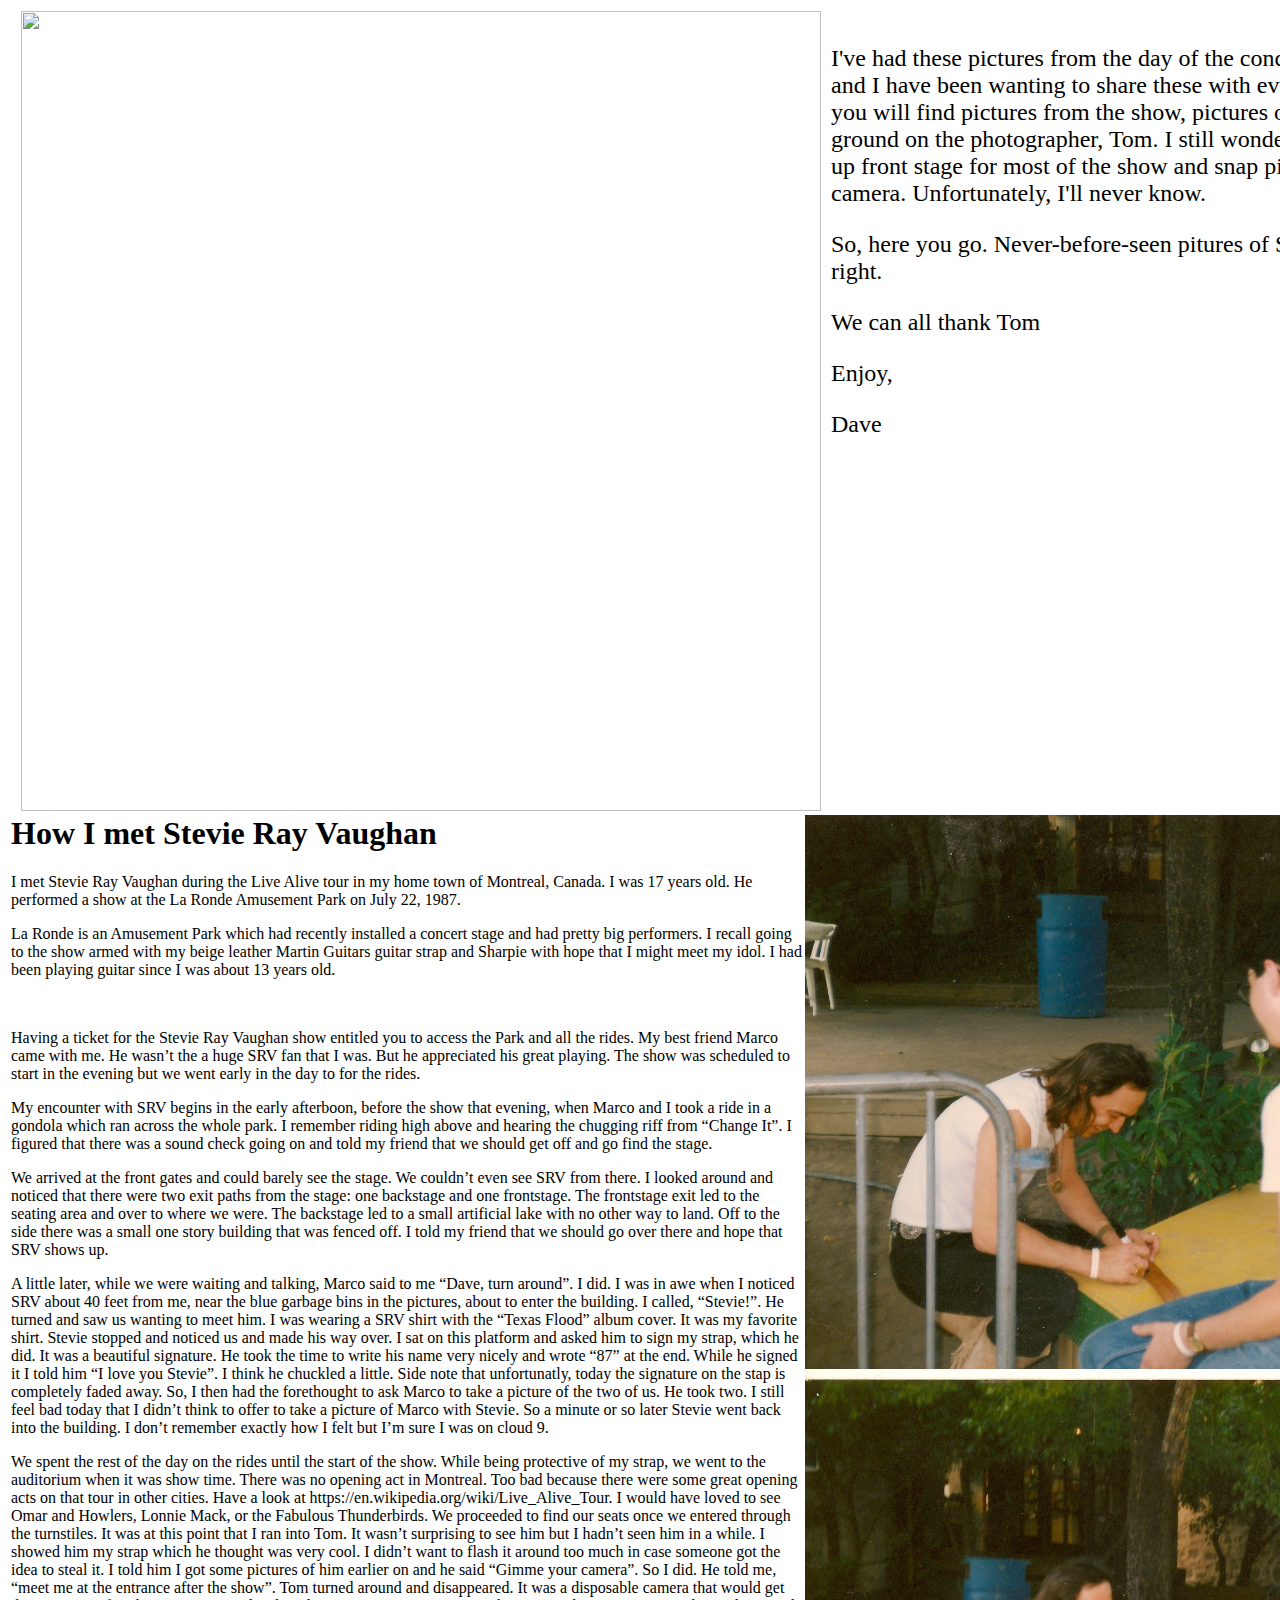
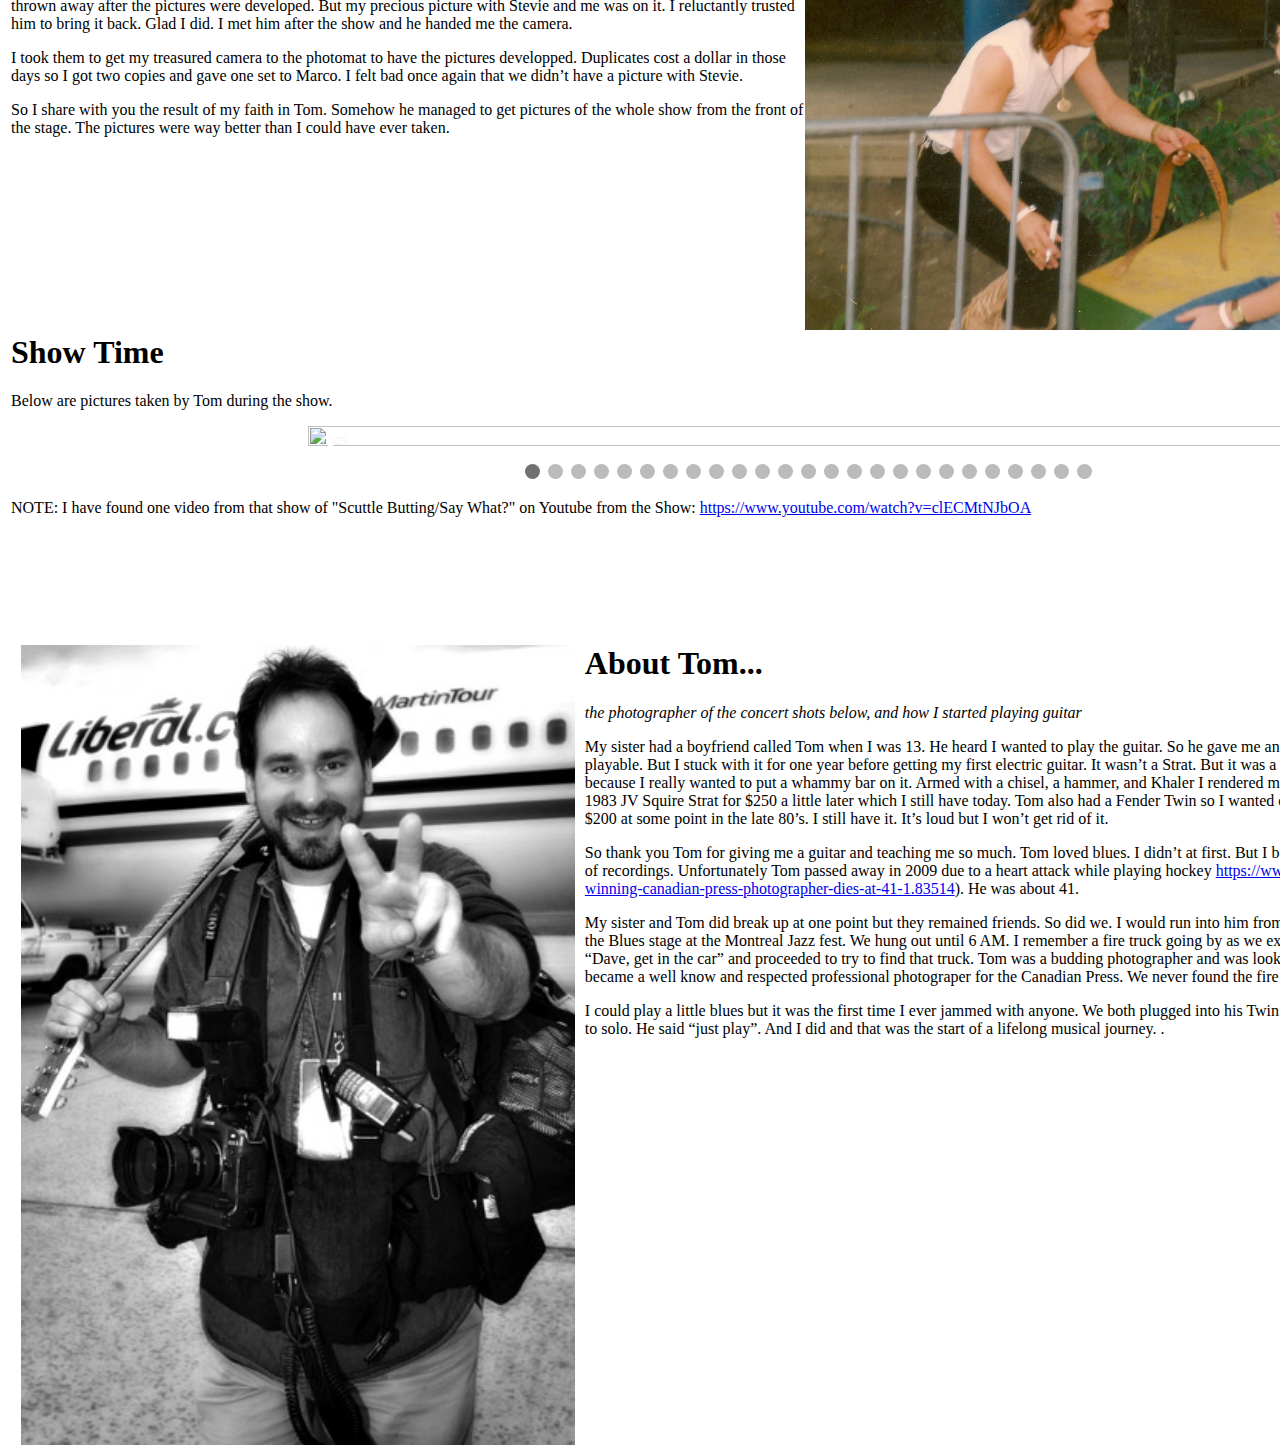
==== index2.html @ 41f6458c "new layout" ====
<HTML>
<TITLE>How I met SRV (1987 - Montreal/LaRonde)</TITLE>
<BODY>



<STYLE>


/* Slideshow container */
.slideshow-container {
  max-width: 1000px;
  position: relative;
  margin: auto;
}

/* Hide the images by default */
.mySlides {
  display: none;
}

/* Next & previous buttons */
.prev, .next {
  cursor: pointer;
  position: absolute;
  top: 50%;
  width: auto;
  margin-top: -22px;
  padding: 16px;
  color: white;
  font-weight: bold;
  font-size: 18px;
  transition: 0.6s ease;
  border-radius: 0 3px 3px 0;
  user-select: none;
}

/* Position the "next button" to the right */
.next {
  right: 0;
  border-radius: 3px 0 0 3px;
}

/* On hover, add a black background color with a little bit see-through */
.prev:hover, .next:hover {
  background-color: rgba(0,0,0,0.8);
}

/* Caption text */
.text {
  color: #f2f2f2;
  font-size: 15px;
  padding: 8px 12px;
  position: absolute;
  bottom: 8px;
  width: 100%;
  text-align: center;
}

/* Number text (1/3 etc) */
.numbertext {
  color: #f2f2f2;
  font-size: 12px;
  padding: 8px 12px;
  position: absolute;
  top: 0;
}

/* The dots/bullets/indicators */
.dot {
  cursor: pointer;
  height: 15px;
  width: 15px;
  margin: 0 2px;
  background-color: #bbb;
  border-radius: 50%;
  display: inline-block;
  transition: background-color 0.6s ease;
}

.active, .dot:hover {
  background-color: #717171;
}

/* Fading animation */
.fade {
  -webkit-animation-name: fade;
  -webkit-animation-duration: 1.5s;
  animation-name: fade;
  animation-duration: 1.5s;
}

@-webkit-keyframes fade {
  from {opacity: .4}
  to {opacity: 1}
}

@keyframes fade {
  from {opacity: .4}
  to {opacity: 1}
}
</STYLE>


<TABLE BORDER=0 width=1600>
<TR>
	<TD>
<img src="images/meandsrvcover.jpeg" width=800 STYLE="float: left; margin-left: 10px;  margin-right: 10px">
<BR>
<P><FONT SIZE=5>I've had these pictures from the day of the concert in my little blue picture book and I have been wanting to share these with everyone for a while now. So here you will find pictures from the show, pictures of SRV and me, and a little back ground on the photographer, Tom. I still wonder today how Tom managed to get up front stage for most of the show and snap pictures with my crappy disposable camera. Unfortunately, I'll never know.</P>
<P>So, here you go. Never-before-seen pitures of Stevie Ray Vaughan. Yup. That's right.</P>
<P>We can all thank Tom</P>
<P>Enjoy,</P>
<P>Dave</p>
	</TD>
</TR>
<TR>	
	<TD>
<img src="images/meandsrv2.jpeg" width=800 STYLE="float: right "/>
<img src="images/meandsrv1.jpeg" width=800 STYLE="float: right"/>
<H1>How I met Stevie Ray Vaughan</H1>
<P>I met Stevie Ray Vaughan during the Live Alive tour in my home town of Montreal, Canada. I was 17 years old. He performed a show at the La Ronde Amusement Park on July 22, 1987.</P> 
<P>La Ronde is an Amusement Park which had recently installed a concert stage and had pretty big performers.  I recall going to the show armed with my beige leather Martin Guitars guitar strap and Sharpie with hope that I might meet my idol. I had been playing guitar since I was about 13 years old.</P>
<BR CLEAR=”right” />
<P>Having a ticket for the Stevie Ray Vaughan show entitled you to access the Park and all the rides. My best friend Marco came with me. He wasn’t the a huge SRV fan that I was. But he appreciated his great playing. The show was scheduled to start in the evening but we went early in the day to for the rides. 
<P>My encounter with SRV begins in the early afterboon, before the show that evening, when Marco and I took a ride in a gondola which ran across the whole park. I remember riding high above and hearing the chugging riff from “Change It”. I figured that there was a sound check going on and told my friend that we should get off and go find the stage.</P>
<P>We arrived at the front gates and could barely see the stage. We couldn’t even see SRV from there. I looked around and noticed that there were two exit paths from the stage: one backstage and one frontstage. The frontstage exit led to the seating area and over to where we were. The backstage led to a small artificial lake with no other way to land. Off to the side there was a small one story building that was fenced off. I told my friend that we should go over there and hope that SRV shows up.</P>
<P>A little later, while we were waiting and talking, Marco said to me “Dave, turn around”. I did. I was in awe when I noticed SRV about 40 feet from me, near the blue garbage bins in the pictures, about to enter the building. I called, “Stevie!”. He turned and saw us wanting to meet him. I was wearing a SRV shirt with the “Texas Flood” album cover. It was my favorite shirt. Stevie stopped and noticed us and made his way over. I sat on this platform and asked him to sign my strap, which he did. It was a beautiful signature. He took the time to write his name very nicely and wrote “87” at the end. While he signed it I told him “I love you Stevie”. I think he chuckled a little. Side note that unfortunatly, today the signature on the stap is completely faded away. So, I then had the forethought to ask Marco to take a picture of the two of us. He took two. I still feel bad today that I didn’t think to offer to take a picture of Marco with Stevie. So a minute or so later Stevie went back into the building. I don’t remember exactly how I felt but I’m sure I was on cloud 9.</P> 
<P>We spent the rest of the day on the rides until the start of the show. While being protective of my strap, we went to the auditorium when it was show time. There was no opening act in Montreal. Too bad because there were some great opening acts on that tour in other cities. Have a look at https://en.wikipedia.org/wiki/Live_Alive_Tour. I would have loved to see Omar and Howlers, Lonnie Mack, or the Fabulous Thunderbirds. We proceeded to find our seats once we entered through the turnstiles. It was at this point that I ran into Tom. It wasn’t surprising to see him but I hadn’t seen him in a while. I showed him my strap which he thought was very cool. I didn’t want to flash it around too much in case someone got the idea to steal it. I told him I got some pictures of him earlier on and he said “Gimme your camera”. So I did. He told me, “meet me at the entrance after the show”. Tom turned around and disappeared.  It was a disposable camera that would get thrown away after the pictures were developed. But my precious picture with Stevie and me was on it. I reluctantly trusted him to bring it back. Glad I did. I met him after the show and he handed me the camera.
</P>
<P>
I took them to get my treasured camera to the photomat to have the pictures developped. Duplicates cost a dollar in those days so I got two copies and gave one set to Marco. I felt bad once again that we didn’t have a picture with Stevie. 
</P>
So I share with you the result of my faith in Tom. Somehow he managed to get pictures of the whole show from the front of the stage. The pictures were way better than I could have ever taken. 
	</TD>
</TR>
<TR>	
	<TD>
<H1>Show Time</H1>
<P>Below are pictures taken by Tom during the show.</P>
<!-- Slideshow container -->
<div class="slideshow-container">

  <!-- Full-width images with number and caption text -->
  <div class="mySlides fade">
    <div class="numbertext">1 / 25</div>
    <img src="images/1.jpeg" style="width:100%">
    <div class="text"></div>
  </div>

  <div class="mySlides fade">
    <div class="numbertext">2 / 25</div>
    <img src="images/2.jpeg" style="width:100%">
    <div class="text"></div>
  </div>

  <div class="mySlides fade">
    <div class="numbertext">3 / 25</div>
    <img src="images/3.jpeg" style="width:100%">
    <div class="text"></div>
  </div>

  <div class="mySlides fade">
    <div class="numbertext">1 / 25</div>
    <img src="images/4.jpeg" style="width:100%">
    <div class="text"></div>
  </div>

  <div class="mySlides fade">
    <div class="numbertext">2 / 25</div>
    <img src="images/5.jpeg" style="width:100%">
    <div class="text">g</div>
  </div>

  <div class="mySlides fade">
    <div class="numbertext">3 / 25</div>
    <img src="images/6.jpeg" style="width:100%">
    <div class="text"></div>
  </div>

  <div class="mySlides fade">
    <div class="numbertext">1 / 25</div>
    <img src="images/7.jpeg" style="width:100%">
    <div class="text">Caption Text</div>
  </div>

  <div class="mySlides fade">
    <div class="numbertext">2 / 25</div>
    <img src="images/8.jpeg" style="width:100%">
    <div class="text">g</div>
  </div>

  <div class="mySlides fade">
    <div class="numbertext">3 / 25</div>
    <img src="images/9.jpeg" style="width:100%">
    <div class="text"></div>
  </div>

  <div class="mySlides fade">
    <div class="numbertext">1 / 25</div>
    <img src="images/10.jpeg" style="width:100%">
    <div class="text">Caption Text</div>
  </div>

  <div class="mySlides fade">
    <div class="numbertext">2 / 3</div>
    <img src="images/11.jpeg" style="width:100%">
    <div class="text">g</div>
  </div>

  <div class="mySlides fade">
    <div class="numbertext">12 / 25</div>
    <img src="images/12.jpeg" style="width:100%">
    <div class="text"></div>
  </div>


  <div class="mySlides fade">
    <div class="numbertext">13 / 25</div>
    <img src="images/13.jpeg" style="width:100%">
    <div class="text"></div>
  </div>

  <div class="mySlides fade">
    <div class="numbertext">14 / 25</div>
    <img src="images/14.jpeg" style="width:100%">
    <div class="text"></div>
  </div>

  <div class="mySlides fade">
    <div class="numbertext">15 / 25</div>
    <img src="images/15.jpeg" style="width:100%">
    <div class="text"></div>
  </div>

  <div class="mySlides fade">
    <div class="numbertext">16 / 25</div>
    <img src="images/16.jpeg" style="width:100%">
    <div class="text"></div>
  </div>

  <div class="mySlides fade">
    <div class="numbertext">17 / 25</div>
    <img src="images/17.jpeg" style="width:100%">
    <div class="text"></div>
  </div>

  <div class="mySlides fade">
    <div class="numbertext">18 / 25</div>
    <img src="images/18.jpeg" style="width:100%">
    <div class="text"></div>
  </div>

  <div class="mySlides fade">
    <div class="numbertext">19 / 25</div>
    <img src="images/19.jpeg" style="width:100%">
    <div class="text"></div>
  </div>

  <div class="mySlides fade">
    <div class="numbertext">20 / 25</div>
    <img src="images/20.jpeg" style="width:100%">
    <div class="text"></div>
  </div>

  <div class="mySlides fade">
    <div class="numbertext">21 / 25</div>
    <img src="images/21.jpeg" style="width:100%">
    <div class="text"></div>
  </div>

  <div class="mySlides fade">
    <div class="numbertext">22 / 25</div>
    <img src="images/22.jpeg" style="width:100%">
    <div class="text"></div>
  </div>

  <div class="mySlides fade">
    <div class="numbertext">23 / 25</div>
    <img src="images/23.jpeg" style="width:100%">
    <div class="text"></div>
  </div>


  <div class="mySlides fade">
    <div class="numbertext">24 / 25</div>
    <img src="images/24.jpeg" style="width:100%">
    <div class="text"></div>
  </div>

  <div class="mySlides fade">
    <div class="numbertext">25 / 25</div>
    <img src="images/25.jpeg" style="width:100%">
    <div class="text"></div>
  </div>



  <!-- Next and previous buttons -->
  <a class="prev" onclick="plusSlides(-1)">&#10094;</a>
  <a class="next" onclick="plusSlides(1)">&#10095;</a>
</div>
<br>

<!-- The dots/circles -->
<div style="text-align:center">
  <span class="dot" onclick="currentSlide(1)"></span>
  <span class="dot" onclick="currentSlide(2)"></span>
  <span class="dot" onclick="currentSlide(3)"></span>
  <span class="dot" onclick="currentSlide(4)"></span>
  <span class="dot" onclick="currentSlide(5)"></span>
  <span class="dot" onclick="currentSlide(6)"></span>
  <span class="dot" onclick="currentSlide(7)"></span>
  <span class="dot" onclick="currentSlide(8)"></span>
  <span class="dot" onclick="currentSlide(9)"></span>
  <span class="dot" onclick="currentSlide(10)"></span>
  <span class="dot" onclick="currentSlide(11)"></span>
  <span class="dot" onclick="currentSlide(12)"></span>
  <span class="dot" onclick="currentSlide(13)"></span>
  <span class="dot" onclick="currentSlide(14)"></span>
  <span class="dot" onclick="currentSlide(15)"></span>
  <span class="dot" onclick="currentSlide(16)"></span>
  <span class="dot" onclick="currentSlide(17)"></span>
  <span class="dot" onclick="currentSlide(18)"></span>
  <span class="dot" onclick="currentSlide(19)"></span>
  <span class="dot" onclick="currentSlide(20)"></span>
  <span class="dot" onclick="currentSlide(21)"></span>
  <span class="dot" onclick="currentSlide(22)"></span>
  <span class="dot" onclick="currentSlide(23)"></span>
  <span class="dot" onclick="currentSlide(24)"></span>
  <span class="dot" onclick="currentSlide(25)"></span>
</div>
<P>NOTE: I have found one video from that show of "Scuttle Butting/Say What?" on Youtube from the Show: <A HREF="https://www.youtube.com/watch?v=clECMtNJbOA">https://www.youtube.com/watch?v=clECMtNJbOA</A></P>
<BR>
<BR>
<BR>
<BR>
<BR>
<BR>
	</TD>
</TR>
<TR>
	<TD>
<img src="images/tom1.jpg" height=800   STYLE="float: left; margin-left: 10px;  margin-right: 10px">
<H1>About Tom... </H1><I>the photographer of the concert shots below, and how I started playing guitar</I>
<P>My sister had a boyfriend called Tom when I was 13. He heard I wanted to play the guitar. So he gave me an old Hondo acoustic guitar that was barely playable. But I stuck with it for one year before getting my first electric guitar. It wasn’t a Strat. But it was a good Vantage guitar which I eventually butchered because I really wanted to put a whammy bar on it. Armed with a chisel, a hammer, and Khaler I rendered my guitar unplayable. I did eventally get a used 1983 JV Squire Strat for $250 a little later which I still have today. Tom also had a Fender Twin so I wanted one too. I eventually got a 1969 Silverface for $200 at some point in the late 80’s. I still have it. It’s loud but I won’t get rid of it. 
</P>
<P>
So thank you Tom for giving me a guitar and teaching me so much. Tom loved blues. I didn’t at first. But I became obsessed with blues and bought hundreds of recordings. Unfortunately Tom passed away in 2009 due to a heart attack while playing hockey <A HREF="https://www.cbc.ca/news/canada/tom-hanson-award-winning-canadian-press-photographer-dies-at-41-1.835145"> https://www.cbc.ca/news/canada/tom-hanson-award-winning-canadian-press-photographer-dies-at-41-1.83514</A>). He was about 41.</P> 
<P>My sister and Tom did break up at one point but they remained friends. So did we. I would run into him from time to time. Later on I remember meeting him at the Blues stage at the Montreal Jazz fest. We hung out until 6 AM. I remember a fire truck going by as we exited Mike's Pizzeria on St Catherine. He said, “Dave, get in the car” and proceeded to try to find that truck. Tom was a budding photographer and was looking for action shots he could sell. He eventually became a well know and respected professional photograper for the Canadian Press. We never found the fire but we ended up at his place to jam.</P>
<P>I could play a little blues but it was the first time I ever jammed with anyone. We both plugged into his Twin. I didn’t know what to play when it was my turn to solo. He said “just play”. And I did and that was the start of a lifelong musical journey. .
</P>

	</TD>
</TR>
</TABLE>
</BODY>
<SCRIPT>
var slideIndex = 1;
showSlides(slideIndex);

// Next/previous controls
function plusSlides(n) {
  showSlides(slideIndex += n);
}

// Thumbnail image controls
function currentSlide(n) {
  showSlides(slideIndex = n);
}

function showSlides(n) {
  var i;
  var slides = document.getElementsByClassName("mySlides");
  var dots = document.getElementsByClassName("dot");
  if (n > slides.length) {slideIndex = 1}
  if (n < 1) {slideIndex = slides.length}
  for (i = 0; i < slides.length; i++) {
      slides[i].style.display = "none";
  }
  for (i = 0; i < dots.length; i++) {
      dots[i].className = dots[i].className.replace(" active", "");
  }
  slides[slideIndex-1].style.display = "block";
  dots[slideIndex-1].className += " active";
}
</SCRIPT>
</HTML>
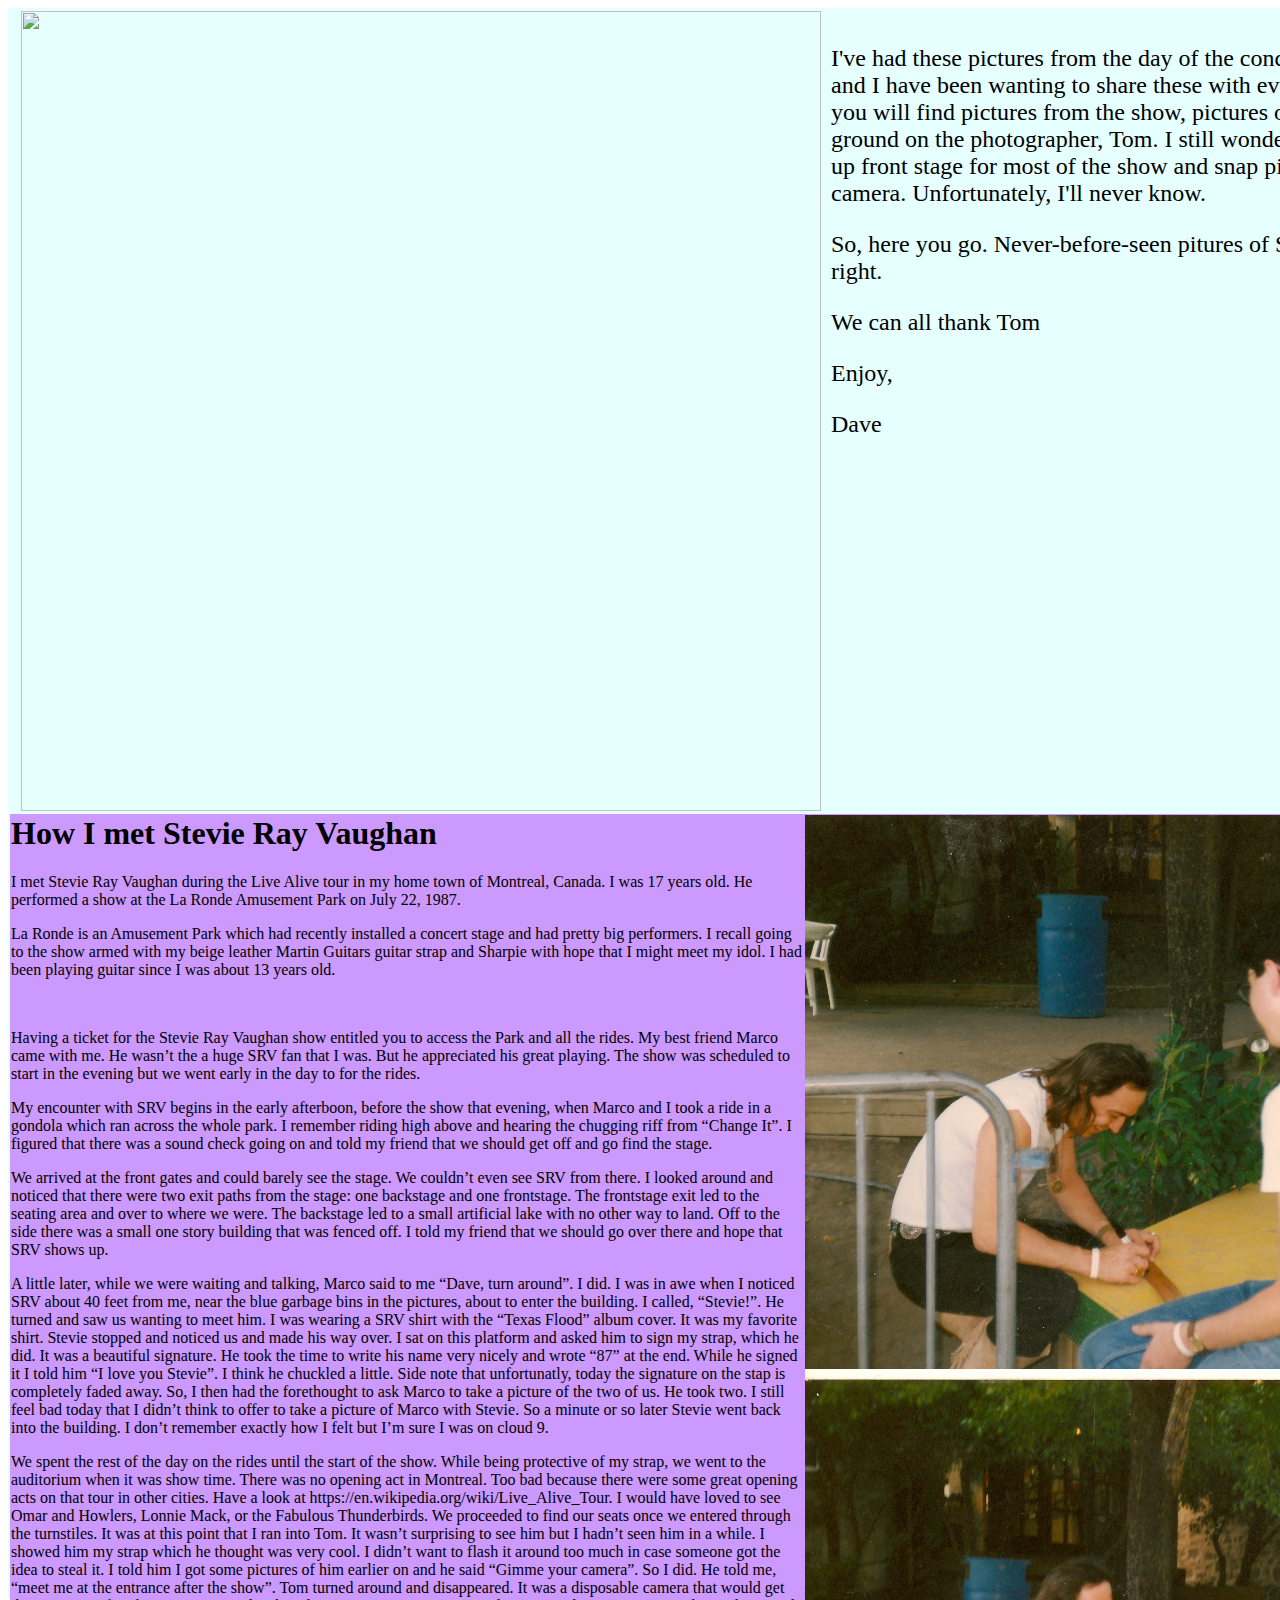
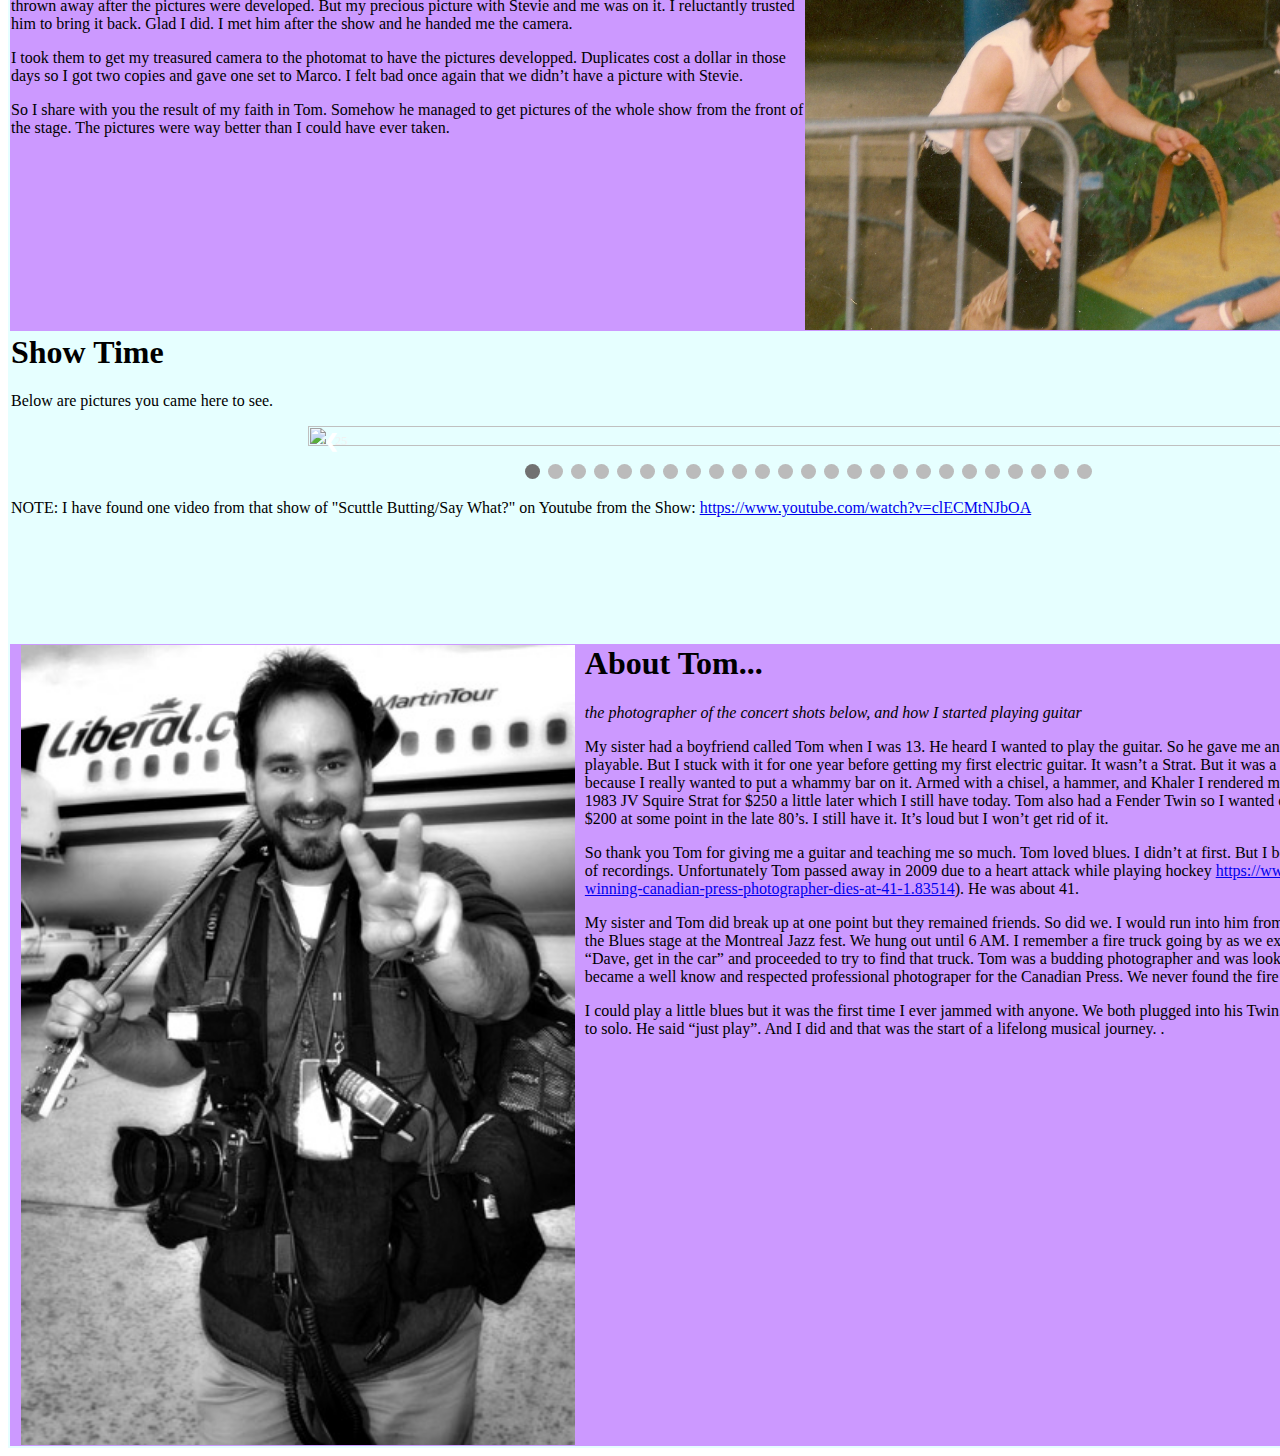
==== commit 0d2061af: "new layout" ====
--- a/index2.html
+++ b/index2.html
@@ -99,6 +99,16 @@
   from {opacity: .4}
   to {opacity: 1}
 }
+
+table {
+	background-color: #e6ffff;
+}
+
+
+tr:nth-child(even) {
+	background-color: #cc99ff;
+}
+
 </STYLE>
 
 
@@ -137,7 +147,7 @@
 <TR>	
 	<TD>
 <H1>Show Time</H1>
-<P>Below are pictures taken by Tom during the show.</P>
+<P>Below are pictures you came here to see.</P>
 <!-- Slideshow container -->
 <div class="slideshow-container">
 
